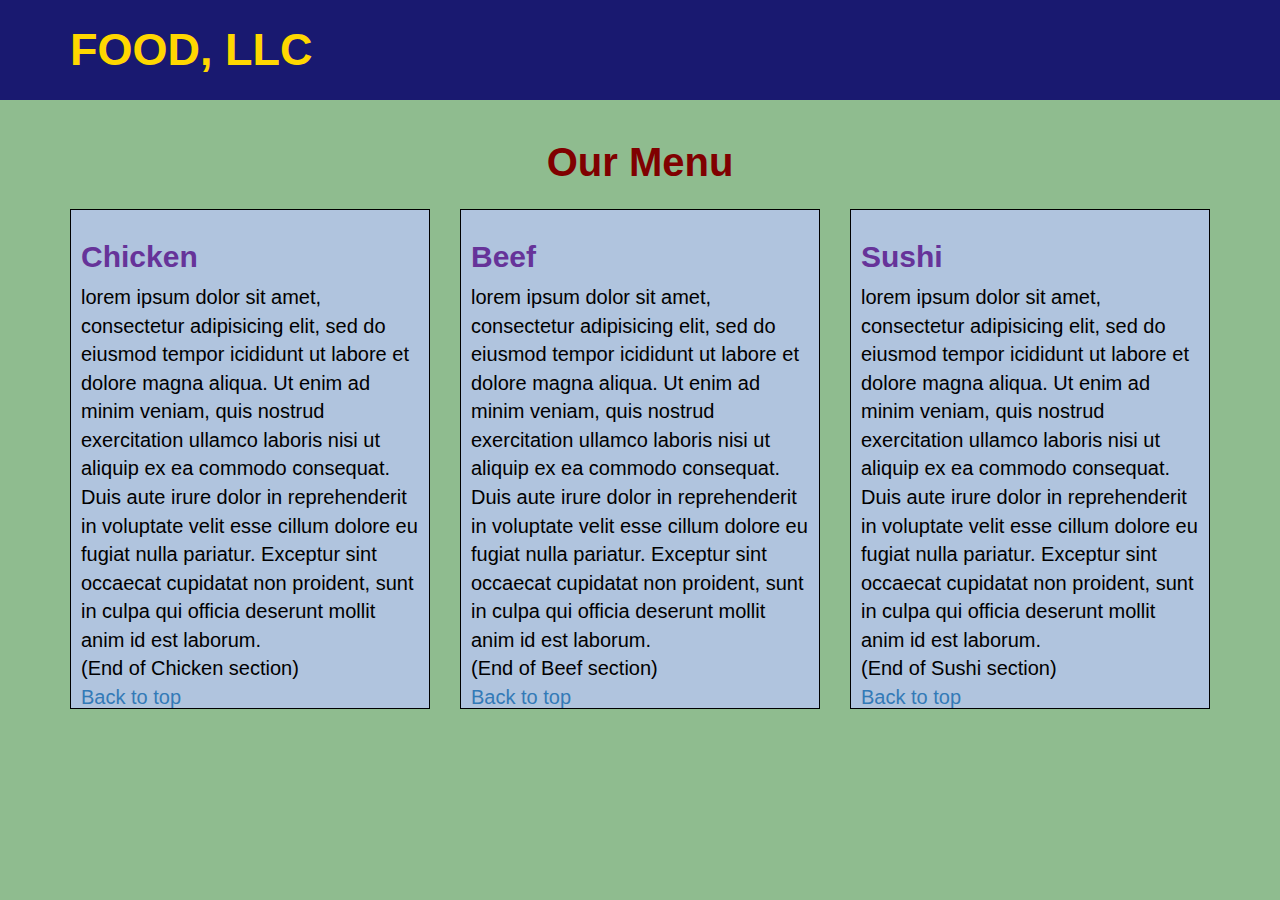
==== index.html @ 8d2db7c1 "Add files via upload" ====
<!doctype html>
<html>
  <head>
    <meta charset="utf-8">
    <meta name="viewport" content="width=device-width, initial-scale=1">
    <title>Food, LLC</title>
    <link rel="stylesheet" href="css/bootstrap.min.css">
    <link rel="stylesheet" href="css/styles.css">
  </head>
<body>
  <header>
    <nav id="header-nav" class="navbar navbar-default">
      <div class="container">
        <div class="navbar-header">
          <div class="navbar-brand">
              <a href="#"><h1>Food, LLC</h1></a>
          </div>

          <button type="button" class="navbar-toggle collapsed" data-toggle="collapse" data-target="#collapsable-nav" aria-expanded="false">
            <span class="sr-only">Toggle navigation</span>
            <span class="icon-bar"></span>
            <span class="icon-bar"></span>
            <span class="icon-bar"></span>
          </button>
        </div>
        
        <div id="collapsable-nav" class="collapse navbar-collapse">
           <ul id="nav-list" class="nav navbar-nav navbar-right">
            <li class="visible-xs">
              <a href="#menu-chicken">
                <span>Chicken</a></span>
            </li>
            <li class="visible-xs">
              <a href="#menu-beef">
                <span>Beef</a></span>
            </li>
            <li class="visible-xs">
              <a href="#menu-sushi">
                <span>Sushi</a></span>
            </li>
          </ul><!-- #nav-list -->
        </div><!-- .collapse .navbar-collapse -->
      </div><!-- .container -->
    </nav><!-- #header-nav -->
  </header>

  <div id="main-content" class="container">
    <div class="text-center">
      <span id="menu"><h2>Our Menu</h2></span>
    </div>

    <div id="home-tiles" class="row">
      <div class="col-md-4 col-sm-6 col-xs-12">
          <div id="menu-chicken">
          <span><h3>Chicken</h3>
          <p>lorem ipsum dolor sit amet, consectetur adipisicing elit, sed do eiusmod tempor icididunt ut labore et dolore magna aliqua. Ut enim ad minim veniam, quis nostrud exercitation ullamco laboris nisi ut aliquip ex ea commodo consequat. Duis aute irure dolor in reprehenderit in voluptate velit esse cillum dolore eu fugiat nulla pariatur. Exceptur sint occaecat cupidatat non proident, sunt in culpa qui officia deserunt mollit anim id est laborum.
          <br>(End of Chicken section)<br><a href="#header-nav">Back to top</a></p></span>
          </div>
          
      </div>
      <div class="col-md-4 col-sm-6 col-xs-12">
        <div id="menu-beef">
        <span><h3>Beef</h3>
          <p>lorem ipsum dolor sit amet, consectetur adipisicing elit, sed do eiusmod tempor icididunt ut labore et dolore magna aliqua. Ut enim ad minim veniam, quis nostrud exercitation ullamco laboris nisi ut aliquip ex ea commodo consequat. Duis aute irure dolor in reprehenderit in voluptate velit esse cillum dolore eu fugiat nulla pariatur. Exceptur sint occaecat cupidatat non proident, sunt in culpa qui officia deserunt mollit anim id est laborum.<br>(End of Beef section)<br><a href="#header-nav">Back to top</a></p></span>
        </div>
      </div>
      <div class="col-md-4 col-sm-12 col-xs-12">
        <div id="menu-sushi">
        <span><h3>Sushi</h3>
          <p>lorem ipsum dolor sit amet, consectetur adipisicing elit, sed do eiusmod tempor icididunt ut labore et dolore magna aliqua. Ut enim ad minim veniam, quis nostrud exercitation ullamco laboris nisi ut aliquip ex ea commodo consequat. Duis aute irure dolor in reprehenderit in voluptate velit esse cillum dolore eu fugiat nulla pariatur. Exceptur sint occaecat cupidatat non proident, sunt in culpa qui officia deserunt mollit anim id est laborum.<br>(End of Sushi section)<br><a href="#header-nav">Back to top</a></p></span>
        </div>
      </div>
    </div><!-- End of #home-tiles -->
  </div><!-- End of #main-content -->

  <!-- jQuery (Bootstrap JS plugins depend on it) -->
  <script src="js/jquery-2.1.4.min.js"></script>
  <script src="js/bootstrap.min.js"></script>
  <script src="js/script.js"></script>
</body>
</html>
---- css/styles.css ----
body {
  font-size: 20px;
  color: black;
  background-color: DarkSeaGreen;
  font-family: 'Comic Sans MS', cursive, sans-serif;
}

/** HEADER **/
#header-nav {
  background-color: MidnightBlue;
  border-radius: 0;
  border: 0;
}

.navbar-brand {
  padding-top: 15px;
  padding-bottom: 15px;
  height: 100px;
}

.navbar-brand h1 { /* Restaurant name */
  padding-top: 10px;
  color: Gold;
  font-size: 2.5em;
  text-transform: uppercase;
  font-weight: bold;
  margin-top: 0;
  margin-bottom: 0;
}

h2 { /* Our Menu */
  font-size: 2em; /* 1vw = 1% of viewport width */
  color: Maroon;
  font-weight: bold;
}

h3 { /* Menu Category */
  font-size: 1.5em; /* 1vw = 1% of viewport width */
  color: RebeccaPurple;
  font-weight: bold;
}

.navbar-brand a:hover, .navbar-brand a:focus {
  text-decoration: none;
}

#nav-list {
  margin-top: 10px;
}

#nav-list a {
  color: orange;
  text-align: center;
}
#nav-list a:hover {
  background: #E7E7E7;
}
#nav-list a span {
  font-size: 1.8em;
}

.navbar-header button.navbar-toggle, .navbar-header .icon-bar {
  border: 1px solid white;
}

.navbar-header button.navbar-toggle {
  clear: both;
  margin-top: -50px;
}
/* END HEADER */

#menu-chicken, #menu-beef, #menu-sushi {
  height: 500px;
  width: 100%;
  margin-top: 15px;
  margin-bottom: 15px;
  position: relative;
  border: 1px solid black;
  overflow: hidden;
}

#menu-chicken span, #menu-beef span, #menu-sushi span {
  padding: 10px;
  position: absolute;
  bottom: 0;
  right: 0;
  width: 100%;
  height: 100%;
  font-size: 1em;
  background-color: LightSteelBlue;
}
/* END HOME PAGE */

/********** Extra small devices only **********/
@media (max-width: 767px) {
  /* Header */
  .navbar-brand {
  height: 90px;
  }

  .navbar-brand h1 { /* Restaurant name */
    padding-top: 10px;
    padding-bottom: 10px;
    font-size: 6vw; /* 1vw = 1% of viewport width */
  }

  .navbar-header button.navbar-toggle {
  clear: both;
  margin-top: -60px;
  }

  #collapsable-nav a { /* Collapsed nav menu text */
    font-size: 1.2em;
  }

  #collapsable-nav a span { /* Collapsed nav menu glyph */
    font-size: 1em;
    margin-right: 5px;
  }
  /* End Header */

  /* Home Page */
  #menu-chicken, #menu-beef, #menu-sushi {
    width: 360px;
    height: 750px;
    margin: 0 auto 15px;
  }

}

/********** Super extra small devices Only :-) (e.g., iPhone 4) **********/
@media (max-width: 479px) {
  /* Header */
  .navbar-brand {
  height: 80px;
  }

  .navbar-brand h1 { /* Restaurant name */
    padding-top: 5px;
    padding-bottom: 5px;
    font-size: 6vw;
  }

  .navbar-header button.navbar-toggle {
  clear: both;
  margin-top: -60px;
}
  /* End Header */
  
  /* Home page */
  #menu-chicken, #menu-beef, #menu-sushi {
    width: 280px;
    height: 1000px;
    margin: 0 auto 15px;
  }

  .col-xxs-12 {
    position: relative;
    min-height: 1px;
    padding-right: 15px;
    padding-left: 15px;
    float: left;
    width: 100%;
  }
}
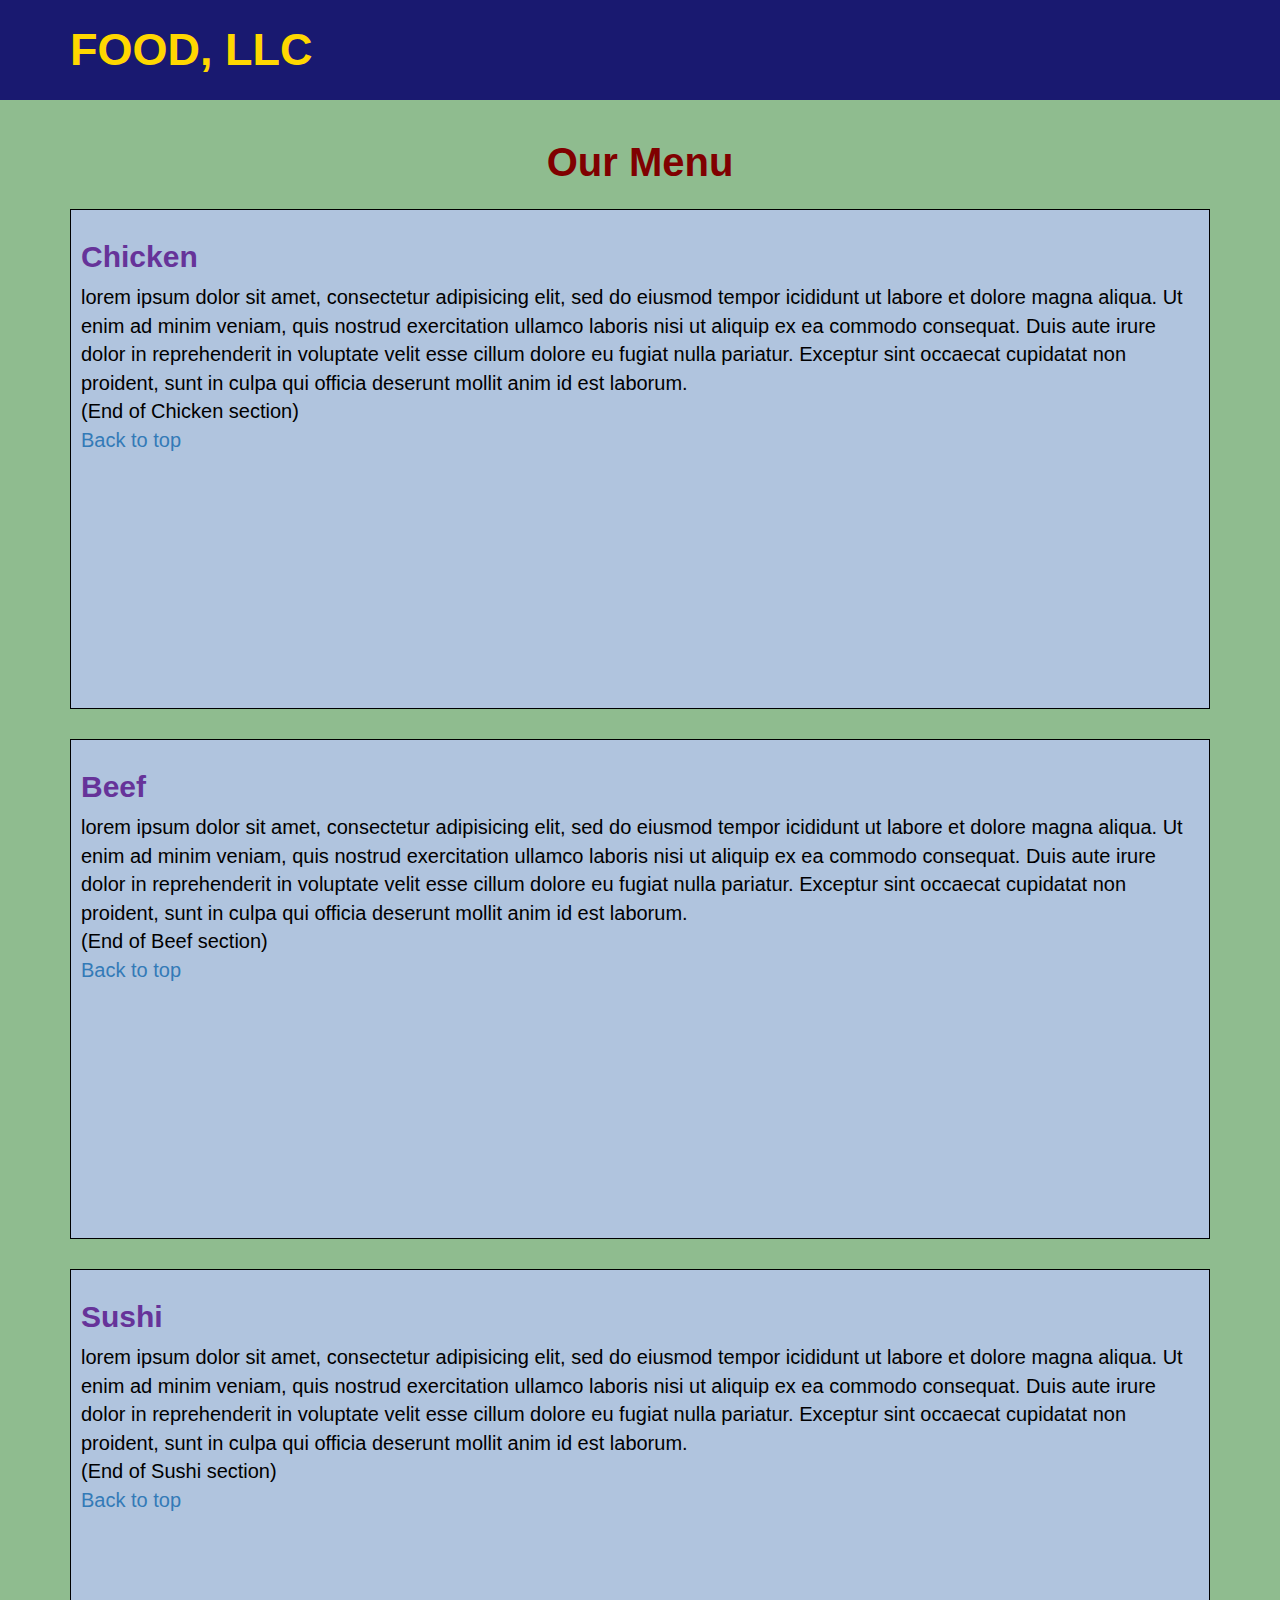
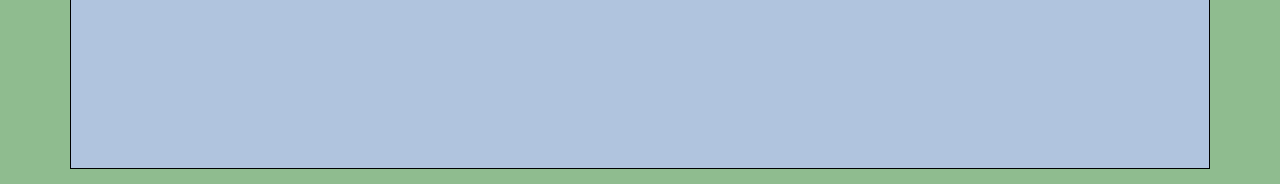
==== commit baa4a36e: "Add files via upload" ====
--- a/index.html
+++ b/index.html
@@ -50,24 +50,24 @@
     </div>
 
     <div id="home-tiles" class="row">
-      <div class="col-md-4 col-sm-6 col-xs-12">
+      <div class="col-xs-12">
           <div id="menu-chicken">
           <span><h3>Chicken</h3>
           <p>lorem ipsum dolor sit amet, consectetur adipisicing elit, sed do eiusmod tempor icididunt ut labore et dolore magna aliqua. Ut enim ad minim veniam, quis nostrud exercitation ullamco laboris nisi ut aliquip ex ea commodo consequat. Duis aute irure dolor in reprehenderit in voluptate velit esse cillum dolore eu fugiat nulla pariatur. Exceptur sint occaecat cupidatat non proident, sunt in culpa qui officia deserunt mollit anim id est laborum.
-          <br>(End of Chicken section)<br><a href="#header-nav">Back to top</a></p></span>
+          <br>(End of Chicken section)<br><a href="index.html">Back to top</a></p></span>
           </div>
           
       </div>
-      <div class="col-md-4 col-sm-6 col-xs-12">
+      <div class="col-xs-12">
         <div id="menu-beef">
         <span><h3>Beef</h3>
-          <p>lorem ipsum dolor sit amet, consectetur adipisicing elit, sed do eiusmod tempor icididunt ut labore et dolore magna aliqua. Ut enim ad minim veniam, quis nostrud exercitation ullamco laboris nisi ut aliquip ex ea commodo consequat. Duis aute irure dolor in reprehenderit in voluptate velit esse cillum dolore eu fugiat nulla pariatur. Exceptur sint occaecat cupidatat non proident, sunt in culpa qui officia deserunt mollit anim id est laborum.<br>(End of Beef section)<br><a href="#header-nav">Back to top</a></p></span>
+          <p>lorem ipsum dolor sit amet, consectetur adipisicing elit, sed do eiusmod tempor icididunt ut labore et dolore magna aliqua. Ut enim ad minim veniam, quis nostrud exercitation ullamco laboris nisi ut aliquip ex ea commodo consequat. Duis aute irure dolor in reprehenderit in voluptate velit esse cillum dolore eu fugiat nulla pariatur. Exceptur sint occaecat cupidatat non proident, sunt in culpa qui officia deserunt mollit anim id est laborum.<br>(End of Beef section)<br><a href="index.html">Back to top</a></p></span>
         </div>
       </div>
-      <div class="col-md-4 col-sm-12 col-xs-12">
+      <div class="col-xs-12">
         <div id="menu-sushi">
         <span><h3>Sushi</h3>
-          <p>lorem ipsum dolor sit amet, consectetur adipisicing elit, sed do eiusmod tempor icididunt ut labore et dolore magna aliqua. Ut enim ad minim veniam, quis nostrud exercitation ullamco laboris nisi ut aliquip ex ea commodo consequat. Duis aute irure dolor in reprehenderit in voluptate velit esse cillum dolore eu fugiat nulla pariatur. Exceptur sint occaecat cupidatat non proident, sunt in culpa qui officia deserunt mollit anim id est laborum.<br>(End of Sushi section)<br><a href="#header-nav">Back to top</a></p></span>
+          <p>lorem ipsum dolor sit amet, consectetur adipisicing elit, sed do eiusmod tempor icididunt ut labore et dolore magna aliqua. Ut enim ad minim veniam, quis nostrud exercitation ullamco laboris nisi ut aliquip ex ea commodo consequat. Duis aute irure dolor in reprehenderit in voluptate velit esse cillum dolore eu fugiat nulla pariatur. Exceptur sint occaecat cupidatat non proident, sunt in culpa qui officia deserunt mollit anim id est laborum.<br>(End of Sushi section)<br><a href="index.html">Back to top</a></p></span>
         </div>
       </div>
     </div><!-- End of #home-tiles -->
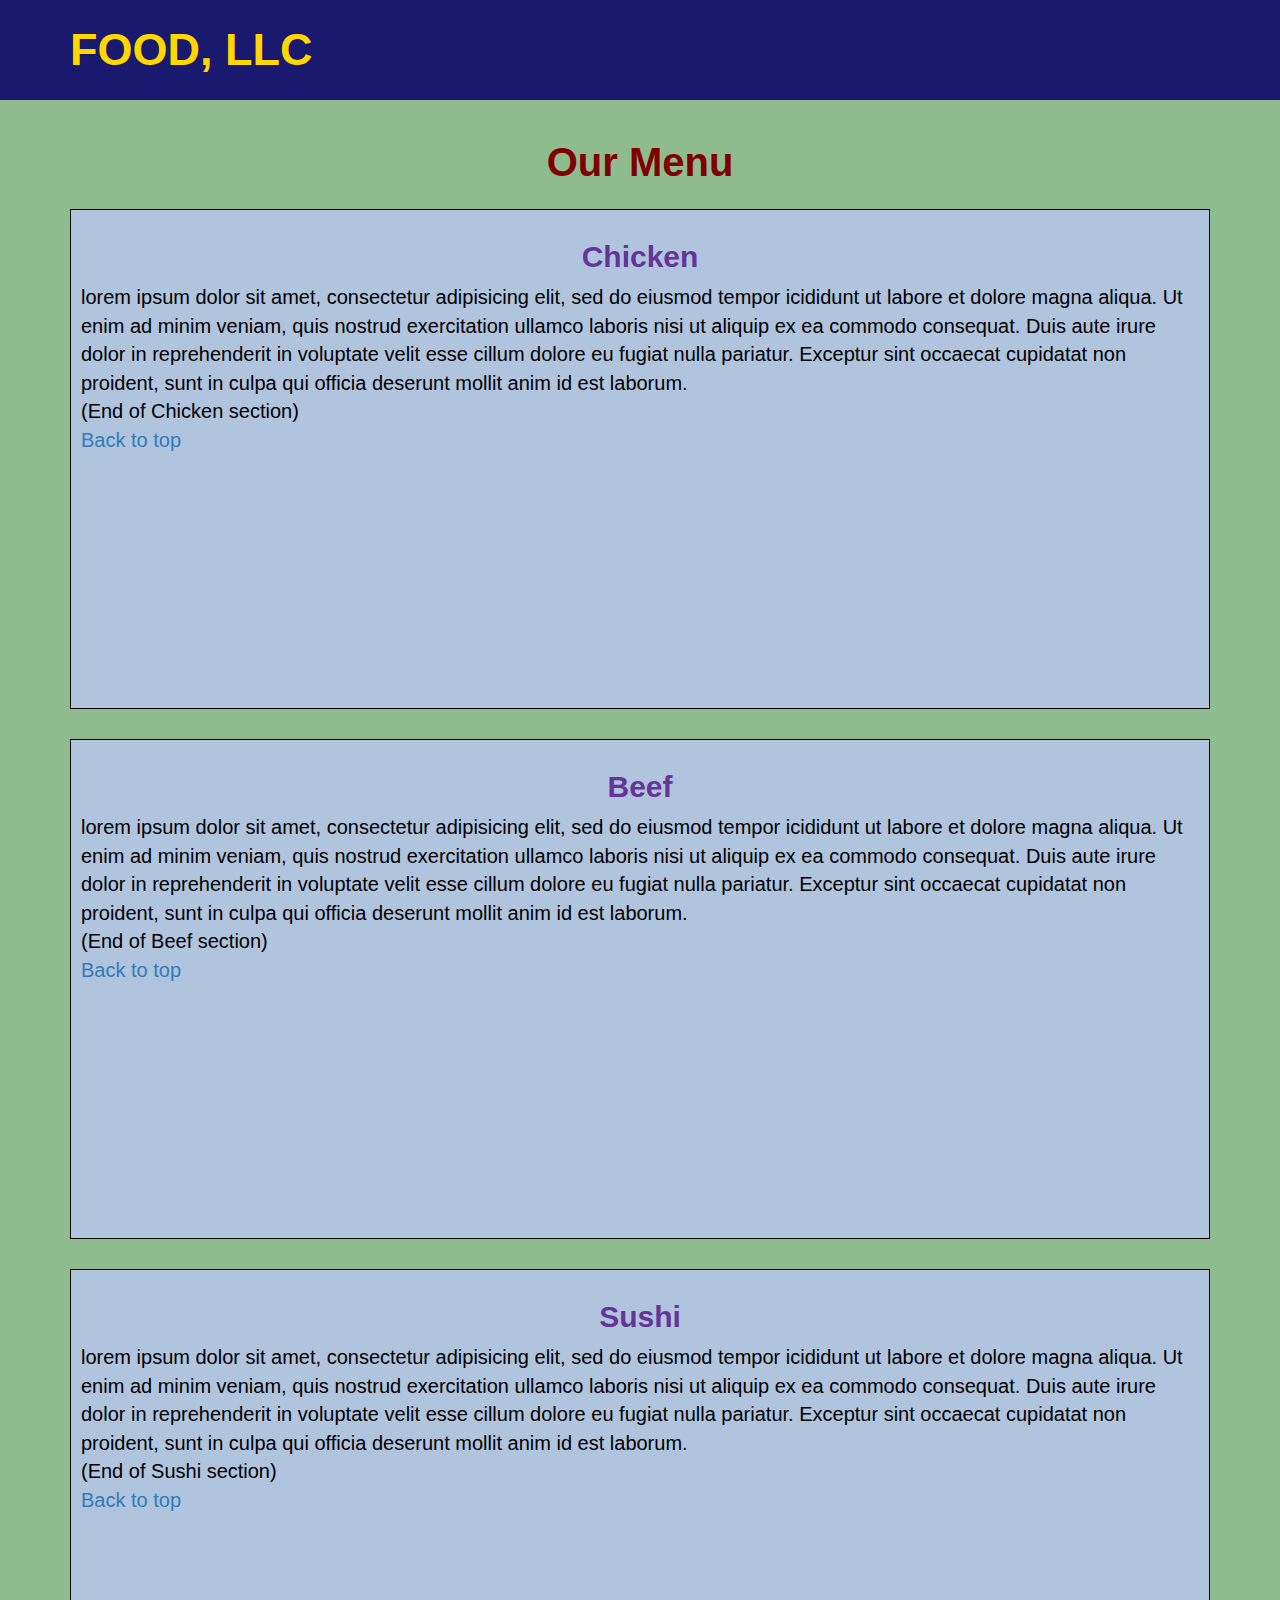
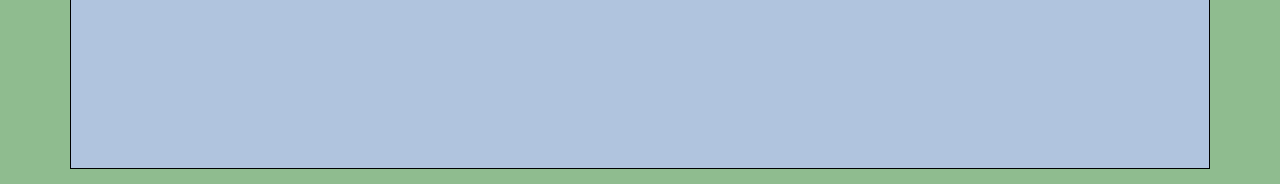
==== commit bc88b513: "Add files via upload" ====
--- a/index.html
+++ b/index.html
@@ -52,7 +52,7 @@
     <div id="home-tiles" class="row">
       <div class="col-xs-12">
           <div id="menu-chicken">
-          <span><h3>Chicken</h3>
+          <span><h3 class="text-center">Chicken</h3>
           <p>lorem ipsum dolor sit amet, consectetur adipisicing elit, sed do eiusmod tempor icididunt ut labore et dolore magna aliqua. Ut enim ad minim veniam, quis nostrud exercitation ullamco laboris nisi ut aliquip ex ea commodo consequat. Duis aute irure dolor in reprehenderit in voluptate velit esse cillum dolore eu fugiat nulla pariatur. Exceptur sint occaecat cupidatat non proident, sunt in culpa qui officia deserunt mollit anim id est laborum.
           <br>(End of Chicken section)<br><a href="index.html">Back to top</a></p></span>
           </div>
@@ -60,13 +60,13 @@
       </div>
       <div class="col-xs-12">
         <div id="menu-beef">
-        <span><h3>Beef</h3>
+        <span><h3 class="text-center">Beef</h3>
           <p>lorem ipsum dolor sit amet, consectetur adipisicing elit, sed do eiusmod tempor icididunt ut labore et dolore magna aliqua. Ut enim ad minim veniam, quis nostrud exercitation ullamco laboris nisi ut aliquip ex ea commodo consequat. Duis aute irure dolor in reprehenderit in voluptate velit esse cillum dolore eu fugiat nulla pariatur. Exceptur sint occaecat cupidatat non proident, sunt in culpa qui officia deserunt mollit anim id est laborum.<br>(End of Beef section)<br><a href="index.html">Back to top</a></p></span>
         </div>
       </div>
       <div class="col-xs-12">
         <div id="menu-sushi">
-        <span><h3>Sushi</h3>
+        <span><h3 class="text-center">Sushi</h3>
           <p>lorem ipsum dolor sit amet, consectetur adipisicing elit, sed do eiusmod tempor icididunt ut labore et dolore magna aliqua. Ut enim ad minim veniam, quis nostrud exercitation ullamco laboris nisi ut aliquip ex ea commodo consequat. Duis aute irure dolor in reprehenderit in voluptate velit esse cillum dolore eu fugiat nulla pariatur. Exceptur sint occaecat cupidatat non proident, sunt in culpa qui officia deserunt mollit anim id est laborum.<br>(End of Sushi section)<br><a href="index.html">Back to top</a></p></span>
         </div>
       </div>
